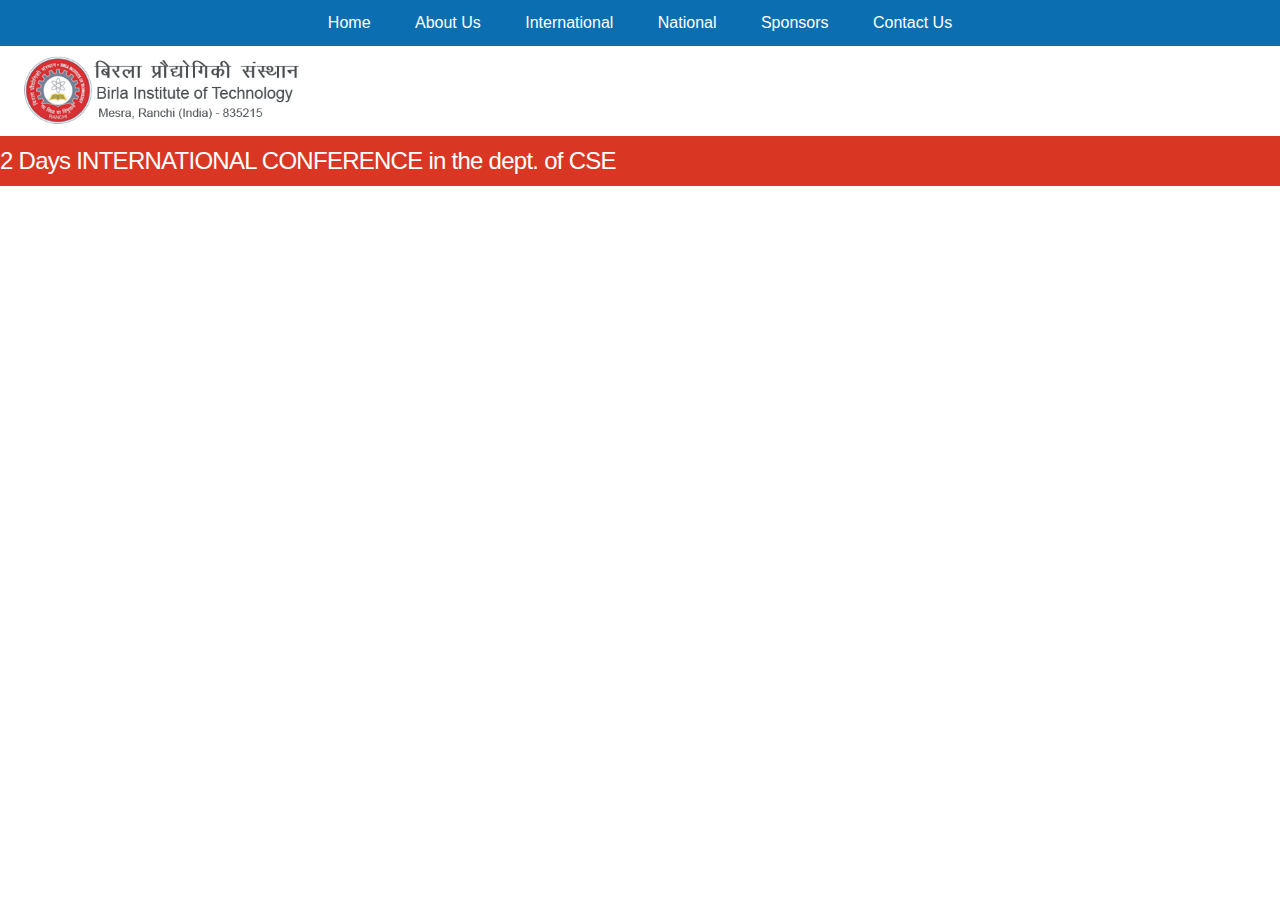
==== about.html @ c5095261 "Add files via upload" ====
<!DOCTYPE html>
<html lang="en">
<head>
    <meta charset="UTF-8">
    <meta name="viewport" content="width=device-width, initial-scale=1.0">
    <title>BIT Patna</title>
    <link rel="stylesheet" href="https://cdnjs.cloudflare.com/ajax/libs/font-awesome/6.0.0-beta3/css/all.min.css">
    <link rel="stylesheet" type="text/css" href="style.css">
</head>
<body>
    <div class="navbar">
        <a href="index.html">Home</a>
        <a href="about.html">About Us</a>
        <a href="international.html">International</a>
        <a href="national.html">National</a>
        <a href="sponsors.html">Sponsors</a>
        <a href="contact.html">Contact Us</a>
    </div>
    <div class="header">
        <img src="img/BIT-Mesra.png" alt="BIT Mesra">
    </div>
    
    <div class="rectangular-bar">
        <p>2 Days INTERNATIONAL CONFERENCE in the dept. of CSE</p>
    </div>
---- style.css ----
@keyframes marquee {
    0% {
        transform: translateX(100%);
    }

    100% {
        transform: translateX(-100%);
    }
}

body {
    margin: 0;
    font-family: Arial, sans-serif;
}

.navbar {
    background-color: #0B6EB1;
    overflow: hidden;
    text-align: center;
}

.navbar a {
    display: inline-block;
    color: white;
    text-align: center;
    padding: 14px 20px;
    text-decoration: none;
}

.navbar a:hover {
    background-color: #ddd;
    color: black;
}

.header {
    display: flex;
    justify-content: space-between;
    align-items: center;
    padding: 10px 20px;
}

.header img {
    height: 70px;
}

.search-container {
    position: relative;
}

.search-container input[type="text"] {
    padding: 5px 10px 5px 30px;
    font-size: 16px;
    width: 200px;
}

.search-container .fa-search {
    position: absolute;
    left: 10px;
    top: 50%;
    transform: translateY(-50%);
    color: #aaa;
}

.rectangular-bar {
    width: 100%;
    height: 50px;
    background-color: #D93624;
    overflow: hidden;
    position: relative;
    display: flex;
    align-items: center;
}

.rectangular-bar p {
    color: #FFF;
    font-family: Inter, sans-serif;
    font-size: 24px;
    font-style: normal;
    font-weight: 500;
    line-height: 44.371px;
    letter-spacing: -0.74px;
    white-space: nowrap;
    animation: marquee 10s linear infinite;
}

.blurred-image {
    border-radius: 40px;
    background: url('img/confer1.jpg') lightgray -88.891px -42.746px / 110.842% 128.571% no-repeat;
    width: 810px;
    height: 420px;
    flex-shrink: 0;
    position: relative;
    margin: 20px auto;
    display: flex;
    justify-content: center;
    align-items: center;
    flex-direction: column;
}

.blurred-image::before {
    content: '';
    position: absolute;
    top: 0;
    left: 0;
    right: 0;
    bottom: 0;
    border-radius: 40px;
    background: rgba(255, 255, 255, 0.20);
    backdrop-filter: blur(3.45px);
}

.conference-text {
    color: #FFF;
    font-family: Inter, sans-serif;
    font-size: 64px;
    font-style: normal;
    font-weight: 500;
    line-height: 44.371px;
    letter-spacing: -0.74px;
    display: flex;
    width: 598px;
    height: 155px;
    flex-direction: column;
    justify-content: flex-start;
    margin-top: 20px;
    flex-shrink: 0;
    position: relative;
    z-index: 1;
}

.info-box {
    position: absolute;
    bottom: 15px;
    right: 15px;
    width: auto;
    height: auto;
    padding: 10px;
    background: white;
    border-radius: 20px;
    justify-content: center;
    align-items: center;
    gap: 10px;
    display: inline-flex;
}

.info-box-inner {
    width: 57.54px;
    height: 57.54px;
    padding: 10.56px;
    background: #F1F8F7;
    justify-content: center;
    align-items: center;
    display: inline-flex;
}

.info-box-inner div {
    width: 36.41px;
    height: 36.41px;
    position: relative;
    flex-direction: column;
    justify-content: flex-start;
    align-items: flex-start;
    display: flex;
}

.info-box-inner div div {
    width: 26.81px;
    height: 26.81px;
    background: url('img/SVG.png') no-repeat center center;
    background-size: cover;
}

.info-box-text {
    width: auto;
    align-self: stretch;
    flex-direction: column;
    justify-content: center;
    align-items: flex-start;
    gap: 0px;
    display: inline-flex;
}

.info-box-text div:first-child {
    width: auto;
    height: 26.94px;
    color: #040605;
    font-size: 22.45px;
    font-family: Inter;
    font-weight: 500;
    line-height: 26.94px;
    word-wrap: break-word;
}

.info-box-text div:last-child {
    width: auto;
    height: 15.85px;
    color: #424847;
    font-size: 10.56px;
    font-family: Inter;
    font-weight: 500;
    line-height: 15.85px;
    word-wrap: break-word;
}

.learn-more-box {
    width: 100%;
    height: 100%;
    padding-top: 7.92px;
    padding-bottom: 7.92px;
    padding-left: 15.85px;
    padding-right: 10.56px;
    background: #45877E;
    justify-content: flex-end;
    align-items: flex-start;
    gap: 5.06px;
    display: inline-flex;
}

.learn-more-box div:first-child {
    width: 113.11px;
    height: 15.85px;
    text-align: center;
    color: white;
    font-size: 15px;
    font-family: Inter;
    font-weight: 500;
    line-height: 15.85px;
    word-wrap: break-word;
}

.learn-more-box div:last-child {
    width: 15.85px;
    height: 15.85px;
    position: relative;
    flex-direction: column;
    justify-content: flex-start;
    align-items: flex-start;
    display: flex;
}

.learn-more-box div:last-child div {
    width: 8.07px;
    height: 7.85px;
    background: white;
}
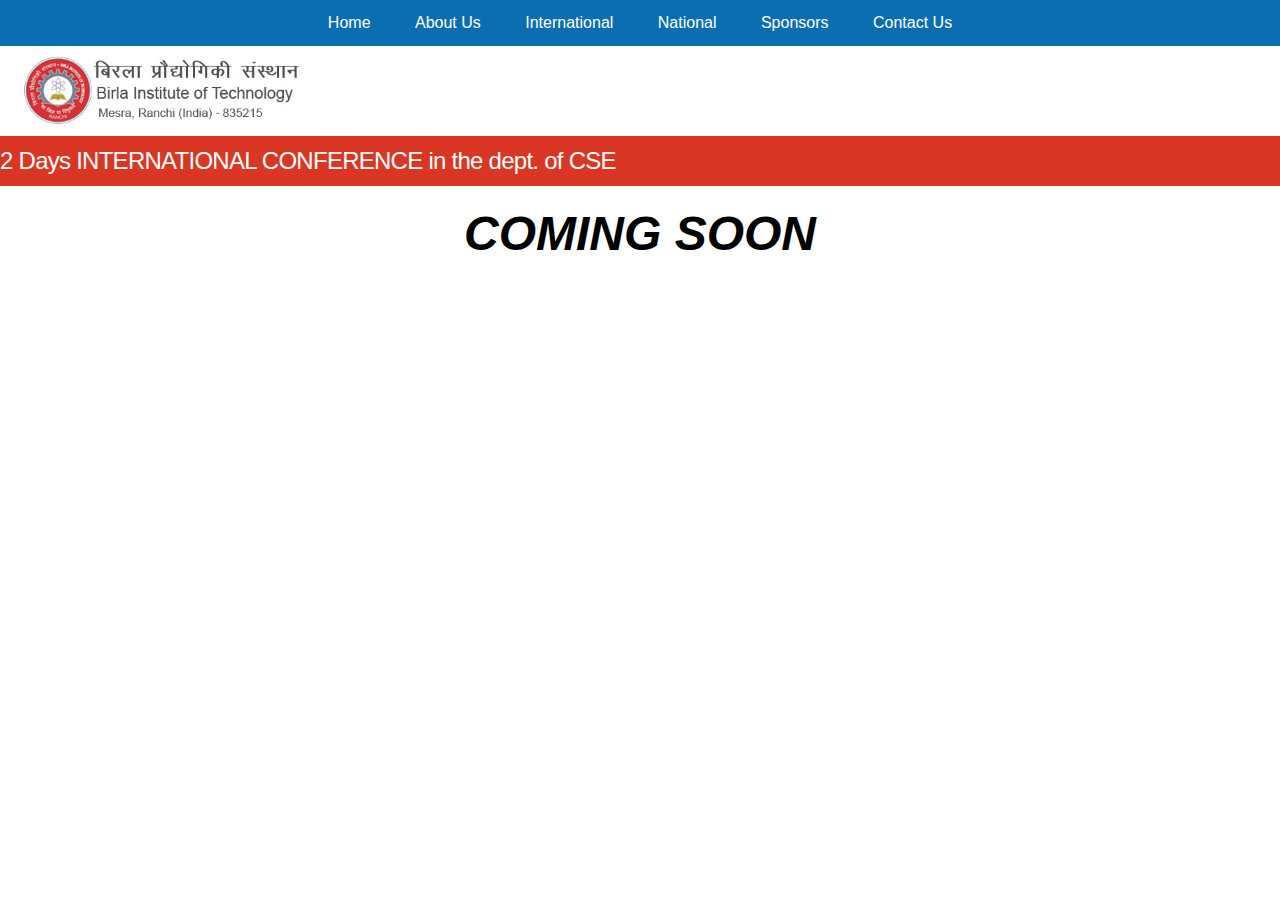
==== commit 4fdc29ed: "feat:Maded base webpages" ====
--- a/about.html
+++ b/about.html
@@ -6,6 +6,13 @@
     <title>BIT Patna</title>
     <link rel="stylesheet" href="https://cdnjs.cloudflare.com/ajax/libs/font-awesome/6.0.0-beta3/css/all.min.css">
     <link rel="stylesheet" type="text/css" href="style.css">
+    <style>
+        .coming-soon p {
+            font-size: 3em; /* Increase the font size */
+            text-align: center; /* Center the text */
+            margin-top: 20px; /* Add some margin to the top */
+        }
+    </style>
 </head>
 <body>
     <div class="navbar">
@@ -23,3 +30,18 @@
     <div class="rectangular-bar">
         <p>2 Days INTERNATIONAL CONFERENCE in the dept. of CSE</p>
     </div>
+    <div class="coming-soon">
+        <p class="animated-text"><strong><em>COMING SOON</em></strong></p>
+    </div>
+    <style>
+        @keyframes fadeIn {
+            0% { opacity: 0; }
+            100% { opacity: 1; }
+        }
+
+        .animated-text {
+            animation: fadeIn 2s ease-in-out infinite alternate;
+        }
+    </style>
+</body>
+</html>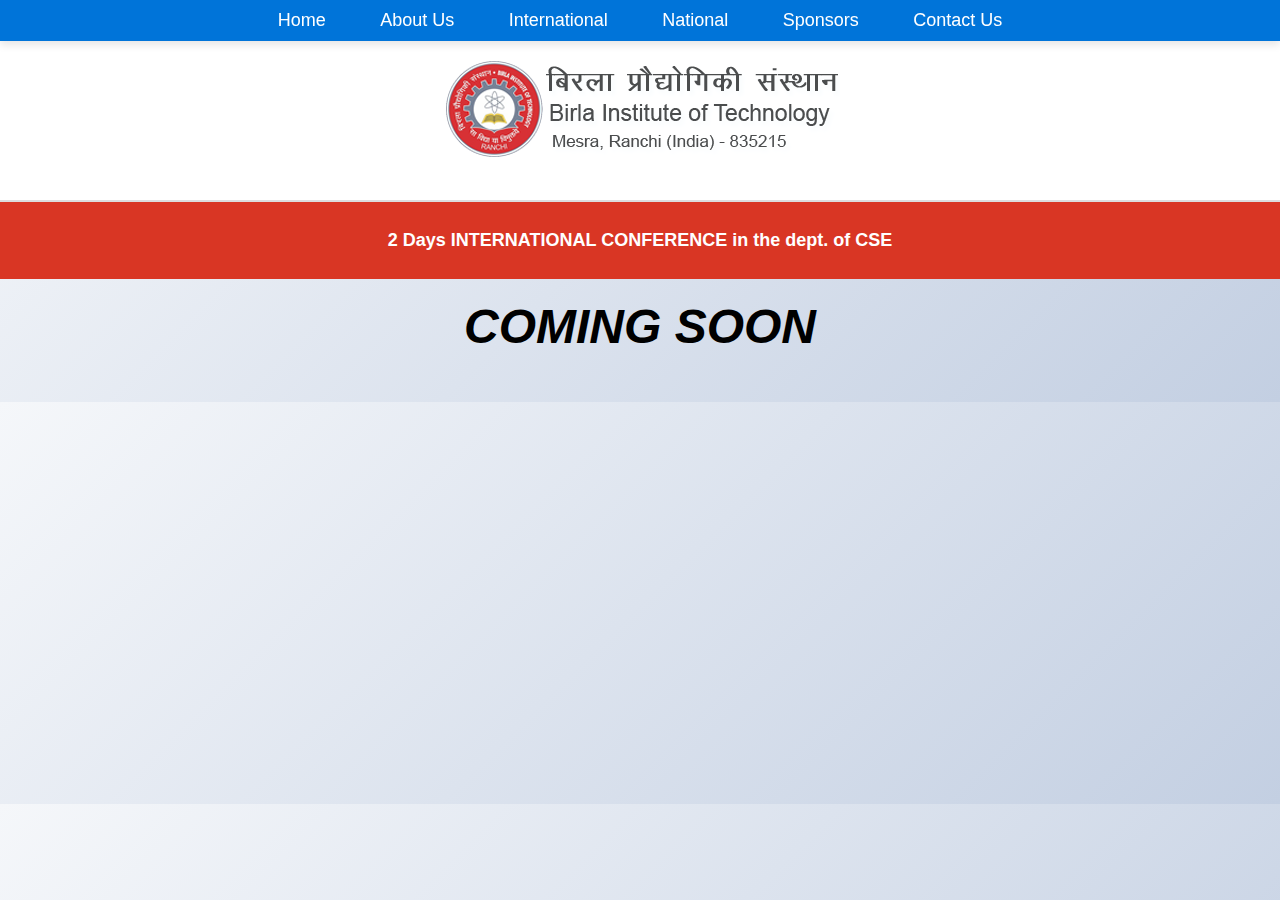
==== commit d03220ce: "feat: Improved UI/UX" ====
--- a/about.html
+++ b/about.html
@@ -27,7 +27,7 @@
         <img src="img/BIT-Mesra.png" alt="BIT Mesra">
     </div>
     
-    <div class="rectangular-bar">
+    <div class="announcement-bar">
         <p>2 Days INTERNATIONAL CONFERENCE in the dept. of CSE</p>
     </div>
     <div class="coming-soon">
--- a/style.css
+++ b/style.css
@@ -1,245 +1,275 @@
-@keyframes marquee {
-    0% {
-        transform: translateX(100%);
-    }
-
-    100% {
-        transform: translateX(-100%);
-    }
-}
-
+/* General Styles */
 body {
     margin: 0;
     font-family: Arial, sans-serif;
 }
 
+/* Navbar */
 .navbar {
+    position: fixed;
+  top: 0;
+  /* right: 0; */
     background-color: #0B6EB1;
-    overflow: hidden;
-    text-align: center;
+    width: 100%;
+    padding: 10px;
+    text-align: center;
+    z-index: 1;
 }
 
 .navbar a {
-    display: inline-block;
-    color: white;
-    text-align: center;
-    padding: 14px 20px;
+    color: white;
     text-decoration: none;
+    margin: 0 10px;
+    padding: 10px;
 }
 
 .navbar a:hover {
-    background-color: #ddd;
-    color: black;
+    background-color: #005493;
+    border-radius: 5px;
 }
 
 .header {
     display: flex;
     justify-content: space-between;
     align-items: center;
-    padding: 10px 20px;
-}
-
-.header img {
+    padding: 40px 20px 20px 20px;
+    background-color: #fff;
+    border-bottom: 2px solid #ddd;
+}
+
+.header .logo {
+    text-align: left;
     height: 70px;
 }
 
 .search-container {
     position: relative;
-}
-
-.search-container input[type="text"] {
+    display: flex;
+    align-items: center;
+}
+
+.search-container input {
     padding: 5px 10px 5px 30px;
     font-size: 16px;
-    width: 200px;
+    border: 1px solid #ddd;
+    border-radius: 5px;
 }
 
 .search-container .fa-search {
     position: absolute;
     left: 10px;
-    top: 50%;
-    transform: translateY(-50%);
     color: #aaa;
 }
 
-.rectangular-bar {
+/* Announcement Bar */
+.announcement-bar {
+    background-color: #D93624;
+    color: white;
+    text-align: center;
+    padding: 10px 0;
+    font-size: 18px;
+    font-weight: bold;
+}
+
+/* Conference Section */
+.conference {
+    margin: 20px;
+    text-align: center;
+}
+
+.conference-image {
+    background: url('img/confer1.jpg') no-repeat center center / cover;
+    border-radius: 10px;
+    padding: 20px;
+    color: white;
+    position: relative;
+    height: 80%;
+}
+
+.conference-text h1 {
+    font-size: 36px;
+}
+
+.conference-text p {
+    font-size: 16px;
+    margin: 10px 0 20px;
+}
+
+.learn-more-btn {
+    background-color: #45877E;
+    color: white;
+    border: none;
+    padding: 10px 20px;
+    border-radius: 5px;
+    cursor: pointer;
+}
+
+.learn-more-btn:hover {
+    background-color: #346256;
+}
+
+.info-box {
+    display: flex;
+    justify-content: space-around;
+    margin-top: 20px;
+    background-color: rgba(0, 0, 0, 0.5);
+    padding: 10px;
+    border-radius: 10px;
+}
+
+.info-box-item h2 {
+    font-size: 24px;
+    margin: 0;
+}
+
+.info-box-item p {
+    font-size: 14px;
+    margin: 5px 0 0;
+}
+
+/* Notice Table */
+.notice {
+    padding-top: 15px;
+    margin: 20px;
+    text-align: center;
+    background-color: #d9e4f5;
+}
+
+.notice h2 {
+    margin-bottom: 10px;
+}
+
+.notice table {
     width: 100%;
-    height: 50px;
-    background-color: #D93624;
-    overflow: hidden;
-    position: relative;
-    display: flex;
-    align-items: center;
-}
-
-.rectangular-bar p {
-    color: #FFF;
-    font-family: Inter, sans-serif;
-    font-size: 24px;
-    font-style: normal;
-    font-weight: 500;
-    line-height: 44.371px;
-    letter-spacing: -0.74px;
-    white-space: nowrap;
-    animation: marquee 10s linear infinite;
-}
-
-.blurred-image {
-    border-radius: 40px;
-    background: url('img/confer1.jpg') lightgray -88.891px -42.746px / 110.842% 128.571% no-repeat;
-    width: 810px;
-    height: 420px;
-    flex-shrink: 0;
-    position: relative;
+    border-collapse: collapse;
+    margin: 0 auto;
+}
+
+.notice th, .notice td {
+    border: 1px solid #ddd;
+    padding: 10px;
+    border: #005493 2px solid;
+}
+
+.notice th {
+    background-color: #f4f4f4;
+}
+
+#back-to-top {
+            display: none;
+            position: fixed;
+            bottom: 20px;
+            right: 20px;
+            z-index: 99;
+            font-size: 18px;
+            border: none;
+            outline: none;
+            background-color: #0B6EB1;
+            color: white;
+            cursor: pointer;
+            padding: 15px;
+            border-radius: 50%;
+        }
+        #back-to-top:hover {
+            background-color: #555;
+        }
+
+/* Responsive Design */
+@media (max-width: 768px) {
+    .header {
+        flex-direction: column;
+        text-align: center;
+    }
+
+    .info-box {
+        flex-direction: column;
+    }
+}
+
+body {
+    font-family: Arial, sans-serif;
+    margin: 0;
+    padding: 0;
+    background: linear-gradient(135deg, #f5f7fa, #c3cfe2);
+}
+
+/* Navbar */
+.navbar {
+    background-color: #0074D9;
+    width: 100%;
+    padding: 10px 0;
+    text-align: center;
+    box-shadow: 0 4px 8px rgba(0, 0, 0, 0.1);
+}
+
+.navbar a {
+    color: white;
+    text-decoration: none;
+    font-size: 18px;
+    margin: 0 15px;
+    padding: 5px 10px;
+    border-radius: 5px;
+    transition: background-color 0.3s ease;
+}
+
+.navbar a:hover {
+    background-color: #0056a1;
+}
+
+/* Header */
+.header img {
+    max-width: 100%;
+    height: auto;
+    display: block;
     margin: 20px auto;
-    display: flex;
-    justify-content: center;
-    align-items: center;
-    flex-direction: column;
-}
-
-.blurred-image::before {
-    content: '';
-    position: absolute;
-    top: 0;
-    left: 0;
-    right: 0;
-    bottom: 0;
-    border-radius: 40px;
-    background: rgba(255, 255, 255, 0.20);
-    backdrop-filter: blur(3.45px);
-}
-
-.conference-text {
-    color: #FFF;
-    font-family: Inter, sans-serif;
-    font-size: 64px;
-    font-style: normal;
-    font-weight: 500;
-    line-height: 44.371px;
-    letter-spacing: -0.74px;
-    display: flex;
-    width: 598px;
-    height: 155px;
-    flex-direction: column;
-    justify-content: flex-start;
+}
+
+/* Boxes */
+.boxes {
+    display: grid;
+    grid-template-columns: repeat(auto-fit, minmax(300px, 1fr));
+    gap: 20px;
+    padding: 20px;
+}
+
+.box {
+    background: linear-gradient(135deg, #ffffff, #d9e4f5);
+    border: 2px solid #0074D9;
+    padding: 20px;
+    border-radius: 10px;
+    box-shadow: 0 4px 8px rgba(0, 0, 0, 0.1);
+    transition: transform 0.3s ease, box-shadow 0.3s ease;
+}
+
+.box:hover {
+    transform: translateY(-5px);
+    box-shadow: 0 8px 16px rgba(0, 0, 0, 0.2);
+}
+
+.box p {
+    margin: 10px 0;
+    line-height: 1.6;
+    color: #333;
+}
+
+.box p .name {
+    color: #0074D9;
+    font-weight: bold;
+}
+
+.box strong {
+    color: #0056a1;
+}
+
+/* Footer */
+footer {
+    background-color: #0074D9;
+    color: white;
+    text-align: center;
+    padding: 10px 0;
     margin-top: 20px;
-    flex-shrink: 0;
-    position: relative;
-    z-index: 1;
-}
-
-.info-box {
-    position: absolute;
-    bottom: 15px;
-    right: 15px;
-    width: auto;
-    height: auto;
-    padding: 10px;
-    background: white;
-    border-radius: 20px;
-    justify-content: center;
-    align-items: center;
-    gap: 10px;
-    display: inline-flex;
-}
-
-.info-box-inner {
-    width: 57.54px;
-    height: 57.54px;
-    padding: 10.56px;
-    background: #F1F8F7;
-    justify-content: center;
-    align-items: center;
-    display: inline-flex;
-}
-
-.info-box-inner div {
-    width: 36.41px;
-    height: 36.41px;
-    position: relative;
-    flex-direction: column;
-    justify-content: flex-start;
-    align-items: flex-start;
-    display: flex;
-}
-
-.info-box-inner div div {
-    width: 26.81px;
-    height: 26.81px;
-    background: url('img/SVG.png') no-repeat center center;
-    background-size: cover;
-}
-
-.info-box-text {
-    width: auto;
-    align-self: stretch;
-    flex-direction: column;
-    justify-content: center;
-    align-items: flex-start;
-    gap: 0px;
-    display: inline-flex;
-}
-
-.info-box-text div:first-child {
-    width: auto;
-    height: 26.94px;
-    color: #040605;
-    font-size: 22.45px;
-    font-family: Inter;
-    font-weight: 500;
-    line-height: 26.94px;
-    word-wrap: break-word;
-}
-
-.info-box-text div:last-child {
-    width: auto;
-    height: 15.85px;
-    color: #424847;
-    font-size: 10.56px;
-    font-family: Inter;
-    font-weight: 500;
-    line-height: 15.85px;
-    word-wrap: break-word;
-}
-
-.learn-more-box {
-    width: 100%;
-    height: 100%;
-    padding-top: 7.92px;
-    padding-bottom: 7.92px;
-    padding-left: 15.85px;
-    padding-right: 10.56px;
-    background: #45877E;
-    justify-content: flex-end;
-    align-items: flex-start;
-    gap: 5.06px;
-    display: inline-flex;
-}
-
-.learn-more-box div:first-child {
-    width: 113.11px;
-    height: 15.85px;
-    text-align: center;
-    color: white;
-    font-size: 15px;
-    font-family: Inter;
-    font-weight: 500;
-    line-height: 15.85px;
-    word-wrap: break-word;
-}
-
-.learn-more-box div:last-child {
-    width: 15.85px;
-    height: 15.85px;
-    position: relative;
-    flex-direction: column;
-    justify-content: flex-start;
-    align-items: flex-start;
-    display: flex;
-}
-
-.learn-more-box div:last-child div {
-    width: 8.07px;
-    height: 7.85px;
-    background: white;
+}
+
+footer p {
+    margin: 0;
 }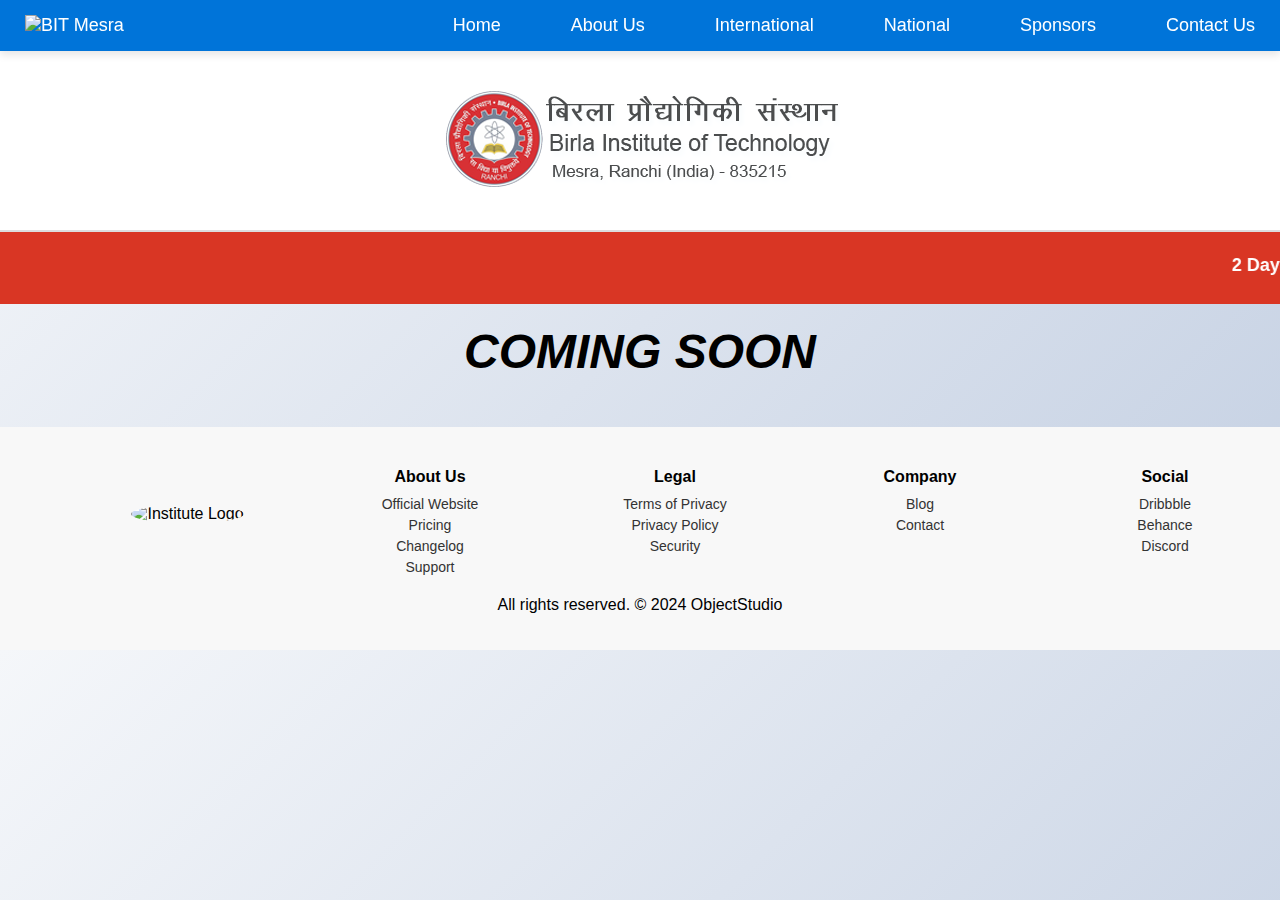
==== commit 93272ad4: "feat:Common nav and footer and improved UI" ====
--- a/about.html
+++ b/about.html
@@ -6,30 +6,12 @@
     <title>BIT Patna</title>
     <link rel="stylesheet" href="https://cdnjs.cloudflare.com/ajax/libs/font-awesome/6.0.0-beta3/css/all.min.css">
     <link rel="stylesheet" type="text/css" href="style.css">
-    <style>
-        .coming-soon p {
-            font-size: 3em; /* Increase the font size */
-            text-align: center; /* Center the text */
-            margin-top: 20px; /* Add some margin to the top */
-        }
-    </style>
 </head>
-<body>
-    <div class="navbar">
-        <a href="index.html">Home</a>
-        <a href="about.html">About Us</a>
-        <a href="international.html">International</a>
-        <a href="national.html">National</a>
-        <a href="sponsors.html">Sponsors</a>
-        <a href="contact.html">Contact Us</a>
-    </div>
-    <div class="header">
-        <img src="img/BIT-Mesra.png" alt="BIT Mesra">
-    </div>
-    
-    <div class="announcement-bar">
-        <p>2 Days INTERNATIONAL CONFERENCE in the dept. of CSE</p>
-    </div>
+<body onload="loadNavHeader(); loadFooter();">
+
+    <!-- Nav Header Section -->
+    <div id="nav-header-container"></div>
+
     <div class="coming-soon">
         <p class="animated-text"><strong><em>COMING SOON</em></strong></p>
     </div>
@@ -43,5 +25,11 @@
             animation: fadeIn 2s ease-in-out infinite alternate;
         }
     </style>
+    
+    <!-- footer here -->
+    <div id="footer-container"></div>
+
+    <button onclick="topFunction()" id="back-to-top" title="Go to top"><i class="fas fa-arrow-up"></i></button>
+    <script src="up.js"></script>
 </body>
 </html>--- a/style.css
+++ b/style.css
@@ -7,15 +7,44 @@
 /* Navbar */
 .navbar {
     position: fixed;
-  top: 0;
-  /* right: 0; */
+    top: 0;
+    /* right: 0; */
     background-color: #0B6EB1;
     width: 100%;
-    padding: 10px;
     text-align: center;
     z-index: 1;
-}
-
+    display: flex;
+    align-items: center;
+    justify-content: space-between;
+    padding: 10px 20px;
+}
+
+.navlogo img {
+    width: 50px;
+    height: auto;
+}
+
+.nav-links {
+    display: flex;
+    gap: 20px;
+  }
+  
+  .nav-links a {
+    color: white;
+    text-decoration: none;
+    font-size: 16px;
+  }
+
+  .nav-links a:hover {
+    text-decoration: underline;
+  }
+  
+  @media (max-width: 768px) {
+    .nav-links {
+      flex-wrap: wrap;
+      justify-content: center;
+    }
+  }
 .navbar a {
     color: white;
     text-decoration: none;
@@ -32,14 +61,14 @@
     display: flex;
     justify-content: space-between;
     align-items: center;
-    padding: 40px 20px 20px 20px;
+    padding: 70px 20px 20px 20px;
     background-color: #fff;
     border-bottom: 2px solid #ddd;
 }
 
 .header .logo {
     text-align: left;
-    height: 70px;
+    height: 25px;
 }
 
 .search-container {
@@ -66,7 +95,7 @@
     background-color: #D93624;
     color: white;
     text-align: center;
-    padding: 10px 0;
+    padding: 5px 0;
     font-size: 18px;
     font-weight: bold;
 }
@@ -145,8 +174,9 @@
     margin: 0 auto;
 }
 
-.notice th, .notice td {
-    border: 1px solid #ddd;
+.notice th,
+.notice td {
+    background-color: #fff;
     padding: 10px;
     border: #005493 2px solid;
 }
@@ -156,23 +186,94 @@
 }
 
 #back-to-top {
-            display: none;
-            position: fixed;
-            bottom: 20px;
-            right: 20px;
-            z-index: 99;
-            font-size: 18px;
-            border: none;
-            outline: none;
-            background-color: #0B6EB1;
-            color: white;
-            cursor: pointer;
-            padding: 15px;
-            border-radius: 50%;
-        }
-        #back-to-top:hover {
-            background-color: #555;
-        }
+    display: none;
+    position: fixed;
+    bottom: 20px;
+    right: 20px;
+    z-index: 99;
+    font-size: 18px;
+    border: none;
+    outline: none;
+    background-color: #0B6EB1;
+    color: white;
+    cursor: pointer;
+    padding: 15px;
+    border-radius: 50%;
+}
+
+#back-to-top:hover {
+    background-color: #555;
+}
+
+.coming-soon p {
+    font-size: 3em;
+    /* Increase the font size */
+    text-align: center;
+    /* Center the text */
+    margin-top: 20px;
+    /* Add some margin to the top */
+}
+
+footer {
+    background-color: #f8f8f8;
+    padding: 20px;
+    text-align: center;
+}
+
+.footer-container {
+    display: flex;
+    flex-wrap: wrap;
+    justify-content: space-between;
+    align-items: center;
+    max-width: 1200px;
+    margin: auto;
+    gap: 20px;
+}
+
+.logo-section {
+    flex: 1;
+}
+
+.logo {
+    width: 80px;
+    border-radius: 50%;
+}
+
+.footer-links {
+    display: flex;
+    flex: 3;
+    justify-content: space-between;
+    flex-wrap: wrap;
+}
+
+.footer-column {
+    min-width: 150px;
+}
+
+.footer-column h4 {
+    margin-bottom: 10px;
+    font-size: 16px;
+}
+
+.footer-column a {
+    display: block;
+    color: #333;
+    text-decoration: none;
+    margin-bottom: 5px;
+    font-size: 14px;
+}
+
+.footer-column a:hover {
+    color: #007bff;
+}
+
+
+
+copyright {
+    font-size: 12px;
+    color: #666;
+    margin-top: 10px;
+}
 
 /* Responsive Design */
 @media (max-width: 768px) {
@@ -261,15 +362,19 @@
     color: #0056a1;
 }
 
-/* Footer */
-footer {
-    background-color: #0074D9;
-    color: white;
-    text-align: center;
-    padding: 10px 0;
-    margin-top: 20px;
-}
-
-footer p {
-    margin: 0;
+@media (max-width: 768px) {
+    .footer-container {
+        flex-direction: column;
+        text-align: left;
+    }
+
+    .footer-column {
+        margin-bottom: 20px;
+    }
+}
+
+@media (max-width: 480px) {
+    .logo {
+        width: 60px;
+    }
 }